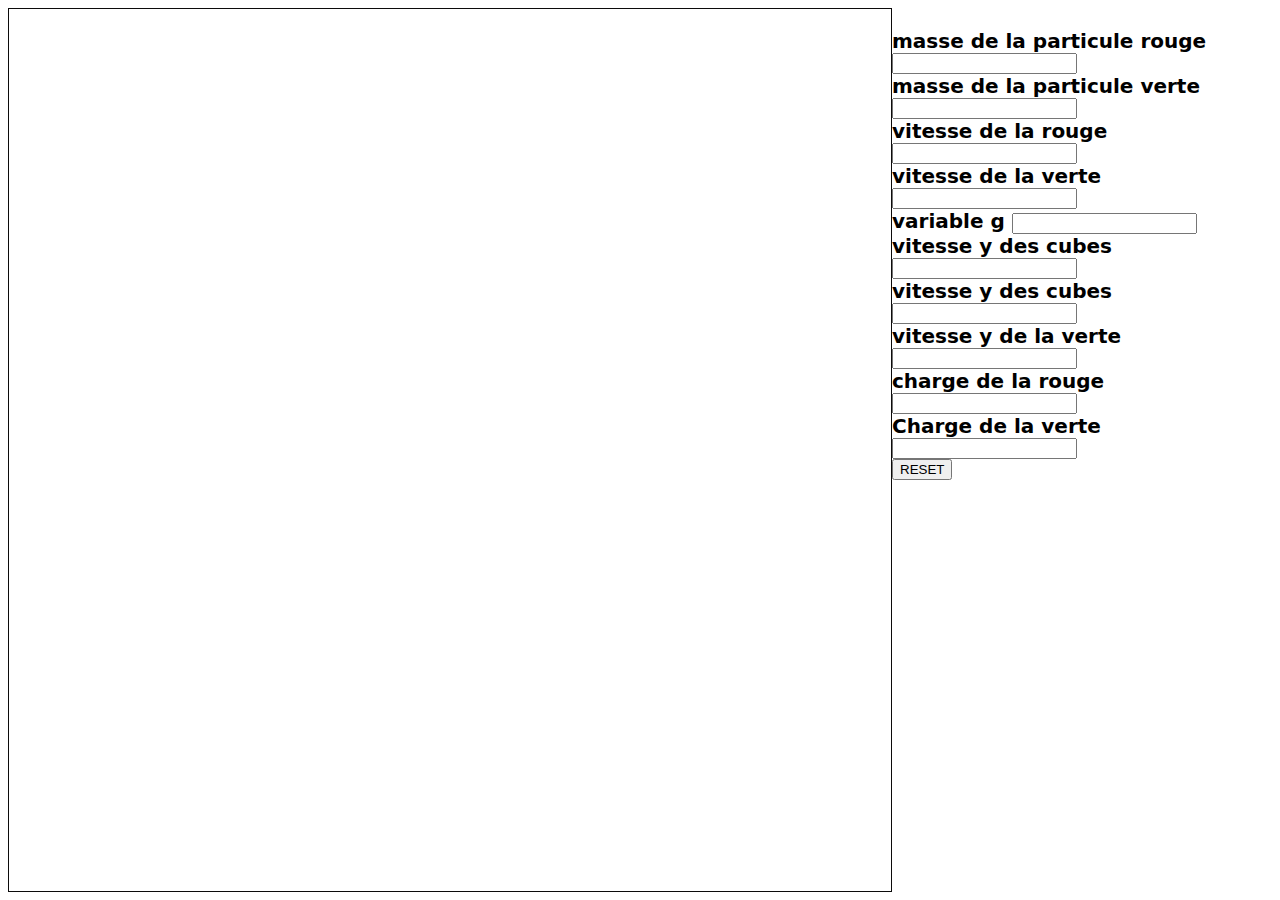
==== index.html @ c29974e6 "renamehtml" ====
<html>
<head>
<link rel="stylesheet" href="styles.css">
<meta name="viewport" content="width=device-width, initial-scale=1.0"/>
</head>




<body onload="startGame()">
<h1> 
<p1> masse de la particule rouge
<input type="number" id="mr" onchange="restartGame()"/>
</p1>

<p1>  masse de la particule verte
<input type="number" id="mv" onchange="restartGame()"/>
</p1>
<p1>  vitesse de la rouge
<input type="number" id="vr" onchange="restartGame()"  />
</p1>
<p1> vitesse de la verte 
<input type="number" id="vv" onchange="restartGame()"/>
</p1>
<p1> variable g 
<input type="number" id="varg" onchange="restartGame()"/>
</p1>
<p1> vitesse y des cubes
<input type="number" id="ycubes" onchange="restartGame()"/>
</p1>
<p1> vitesse y des cubes
    <input type="number" id="vyr" onchange="restartGame()"/>
    </p1>
    <p1> vitesse y de la verte
        <input type="number" id="vyv" onchange="restartGame()"/>
        </p1>
<p1> charge de la rouge
    <input type="number" id="cr" onchange="restartGame()"/>
    </p1>
    <p1> Charge de la verte
        <input type="number" id="cv" onchange="restartGame()"/>
        </p1>
<p1>
<button onclick="restartGame()"> RESET</button>
</p1>

    






</h1>
<canvas id="canvas" width="800" height="800"
style="border:1px solid #0c0b0b;">




<script src="script copy.js"></script>

</body>
</html>
---- styles.css ----
body {
 
 display: flex;
 flex-direction: row;
}
h1 { 
    display: flex;
    flex-direction: column;
    order:3

}

p1 {
    font-size: 20;
    font-family: system-ui, -apple-system, BlinkMacSystemFont, 'Segoe UI', Roboto, Oxygen, Ubuntu, Cantarell, 'Open Sans', 'Helvetica Neue', sans-serif
}
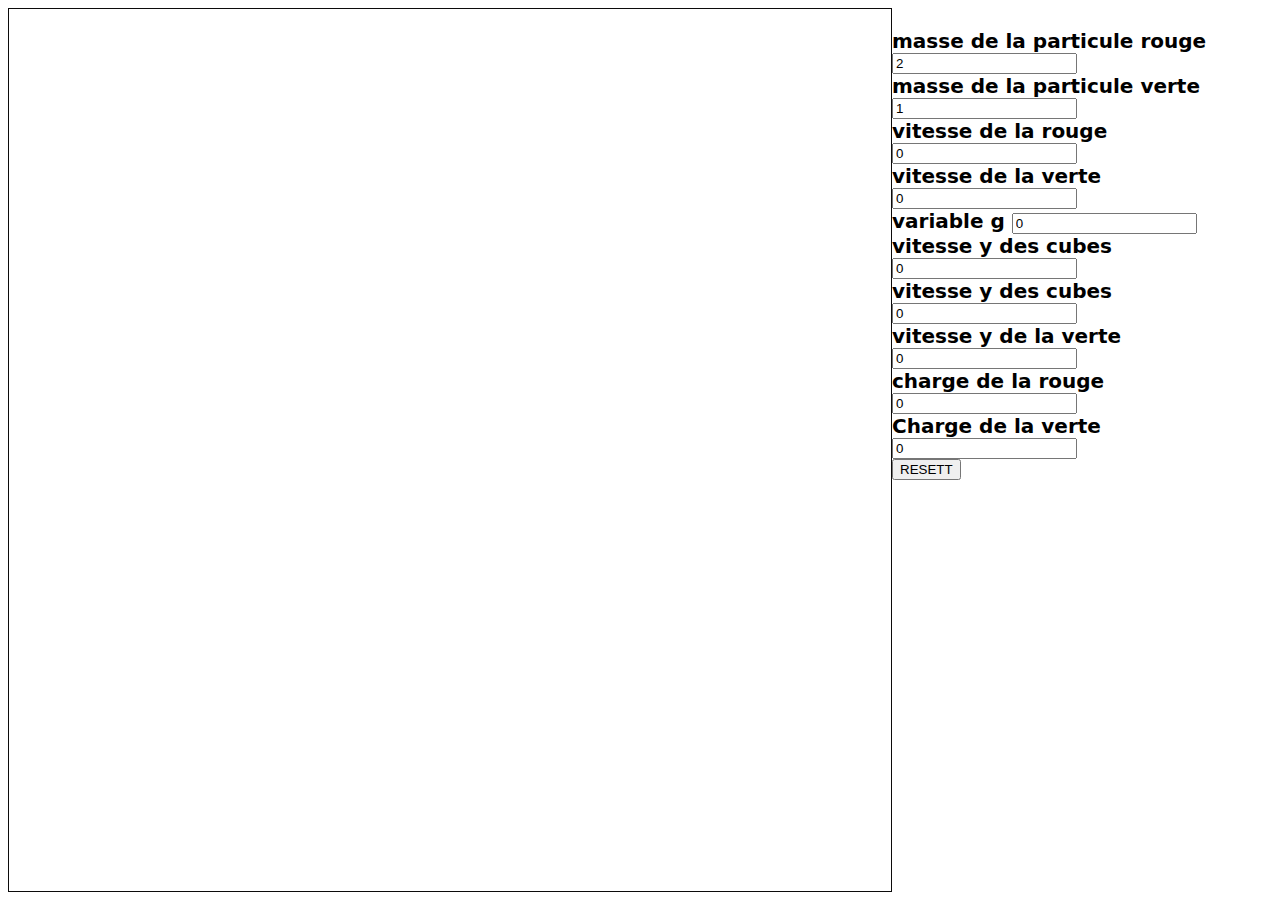
==== commit 3b7fe22d: "ajoutFelec" ====
--- a/index.html
+++ b/index.html
@@ -10,38 +10,38 @@
 <body onload="startGame()">
 <h1> 
 <p1> masse de la particule rouge
-<input type="number" id="mr" onchange="restartGame()"/>
+<input type="number" id="mr" onchange="restartGame()" value="2"/>
 </p1>
 
 <p1>  masse de la particule verte
-<input type="number" id="mv" onchange="restartGame()"/>
+<input type="number" id="mv" onchange="restartGame()" value="1"/>
 </p1>
 <p1>  vitesse de la rouge
-<input type="number" id="vr" onchange="restartGame()"  />
+<input type="number" id="vr" onchange="restartGame()"  value="0"/>
 </p1>
 <p1> vitesse de la verte 
-<input type="number" id="vv" onchange="restartGame()"/>
+<input type="number" id="vv" onchange="restartGame()" value="0" />
 </p1>
 <p1> variable g 
-<input type="number" id="varg" onchange="restartGame()"/>
+<input type="number" id="varg" onchange="restartGame()" value="0"/>
 </p1>
 <p1> vitesse y des cubes
-<input type="number" id="ycubes" onchange="restartGame()"/>
+<input type="number" id="ycubes" onchange="restartGame()" value="0"/>
 </p1>
 <p1> vitesse y des cubes
-    <input type="number" id="vyr" onchange="restartGame()"/>
+    <input type="number" id="vyr" onchange="restartGame()" value="0" />
     </p1>
     <p1> vitesse y de la verte
-        <input type="number" id="vyv" onchange="restartGame()"/>
+        <input type="number" id="vyv" onchange="restartGame()"value="0" />
         </p1>
 <p1> charge de la rouge
-    <input type="number" id="cr" onchange="restartGame()"/>
+    <input type="number" id="cr" onchange="restartGame()" value="0" />
     </p1>
     <p1> Charge de la verte
-        <input type="number" id="cv" onchange="restartGame()"/>
+        <input type="number" id="cv" onchange="restartGame()" value="0"/>
         </p1>
 <p1>
-<button onclick="restartGame()"> RESET</button>
+<button onclick="restartGame()"> RESETT</button>
 </p1>
 
     
@@ -58,7 +58,7 @@
 
 
 
-<script src="script copy.js"></script>
+<script src="script.js"></script>
 
 </body>
 </html>
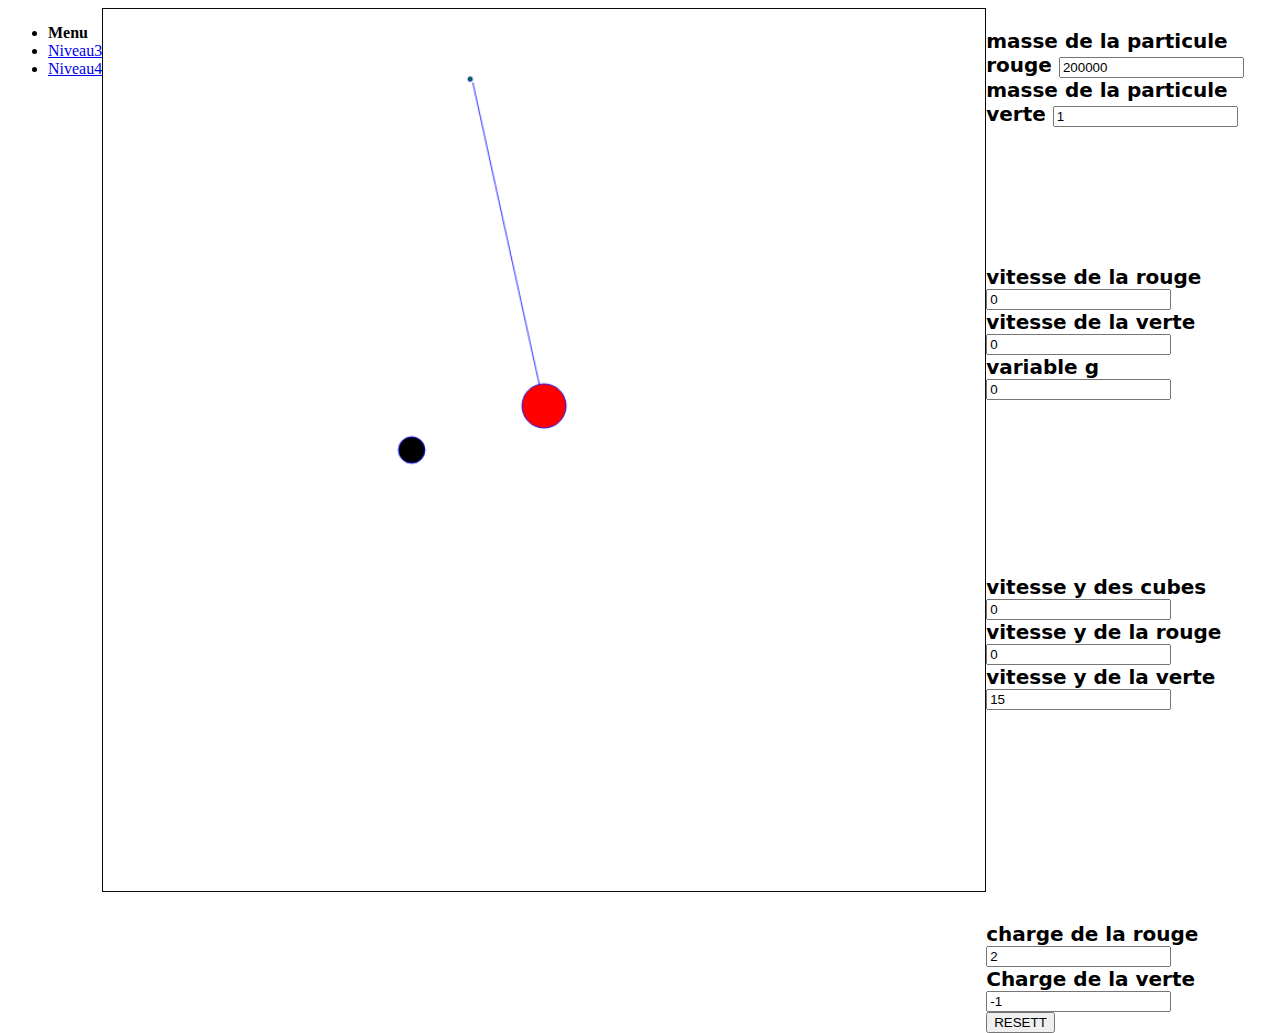
==== commit bea417b9: "menu" ====
--- a/index.html
+++ b/index.html
@@ -8,14 +8,28 @@
 
 
 <body onload="startGame()">
+    <nav>
+        <ul>
+          <li><strong>Menu</strong></li>
+          <li><a href="index.html">Niveau3</a></li>
+          <li><a href="indexniv4.html">Niveau4</a></li>
+          
+        </ul>
+      </nav>
 <h1> 
 <p1> masse de la particule rouge
-<input type="number" id="mr" onchange="restartGame()" value="2"/>
+<input type="number" id="mr" onchange="restartGame()" value="200000"/>
 </p1>
 
 <p1>  masse de la particule verte
 <input type="number" id="mv" onchange="restartGame()" value="1"/>
 </p1>
+<p>
+    <br> 
+    <br> 
+    
+    
+</p>
 <p1>  vitesse de la rouge
 <input type="number" id="vr" onchange="restartGame()"  value="0"/>
 </p1>
@@ -25,20 +39,35 @@
 <p1> variable g 
 <input type="number" id="varg" onchange="restartGame()" value="0"/>
 </p1>
+<p>
+    <br> 
+    <br> 
+    <br> 
+    
+</p>
 <p1> vitesse y des cubes
 <input type="number" id="ycubes" onchange="restartGame()" value="0"/>
 </p1>
-<p1> vitesse y des cubes
+<p1> vitesse y de la rouge 
+    
     <input type="number" id="vyr" onchange="restartGame()" value="0" />
     </p1>
+    
     <p1> vitesse y de la verte
-        <input type="number" id="vyv" onchange="restartGame()"value="0" />
+        <input type="number" id="vyv" onchange="restartGame()"value="15" />
         </p1>
+
+        <p>
+            <br> 
+            <br> 
+            <br> 
+            <br> 
+        </p>
 <p1> charge de la rouge
-    <input type="number" id="cr" onchange="restartGame()" value="0" />
+    <input type="number" id="cr" onchange="restartGame()" value="2" />
     </p1>
     <p1> Charge de la verte
-        <input type="number" id="cv" onchange="restartGame()" value="0"/>
+        <input type="number" id="cv" onchange="restartGame()" value="-1"/>
         </p1>
 <p1>
 <button onclick="restartGame()"> RESETT</button>
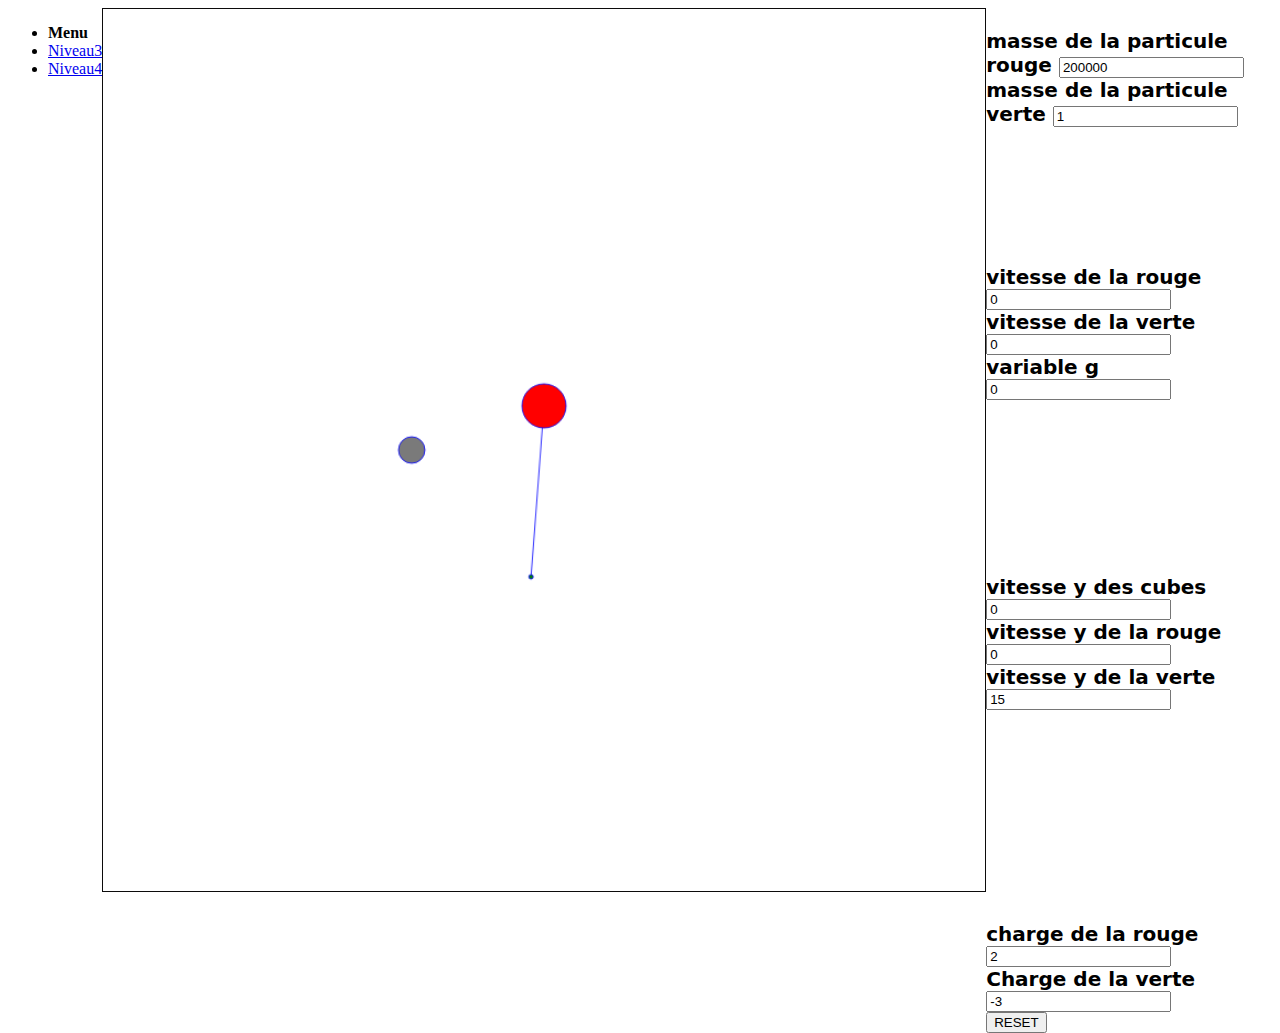
==== commit f6a70554: "finall" ====
--- a/index.html
+++ b/index.html
@@ -67,10 +67,10 @@
     <input type="number" id="cr" onchange="restartGame()" value="2" />
     </p1>
     <p1> Charge de la verte
-        <input type="number" id="cv" onchange="restartGame()" value="-1"/>
+        <input type="number" id="cv" onchange="restartGame()" value="-3"/>
         </p1>
 <p1>
-<button onclick="restartGame()"> RESETT</button>
+<button onclick="restartGame()"> RESET</button>
 </p1>
 
     
